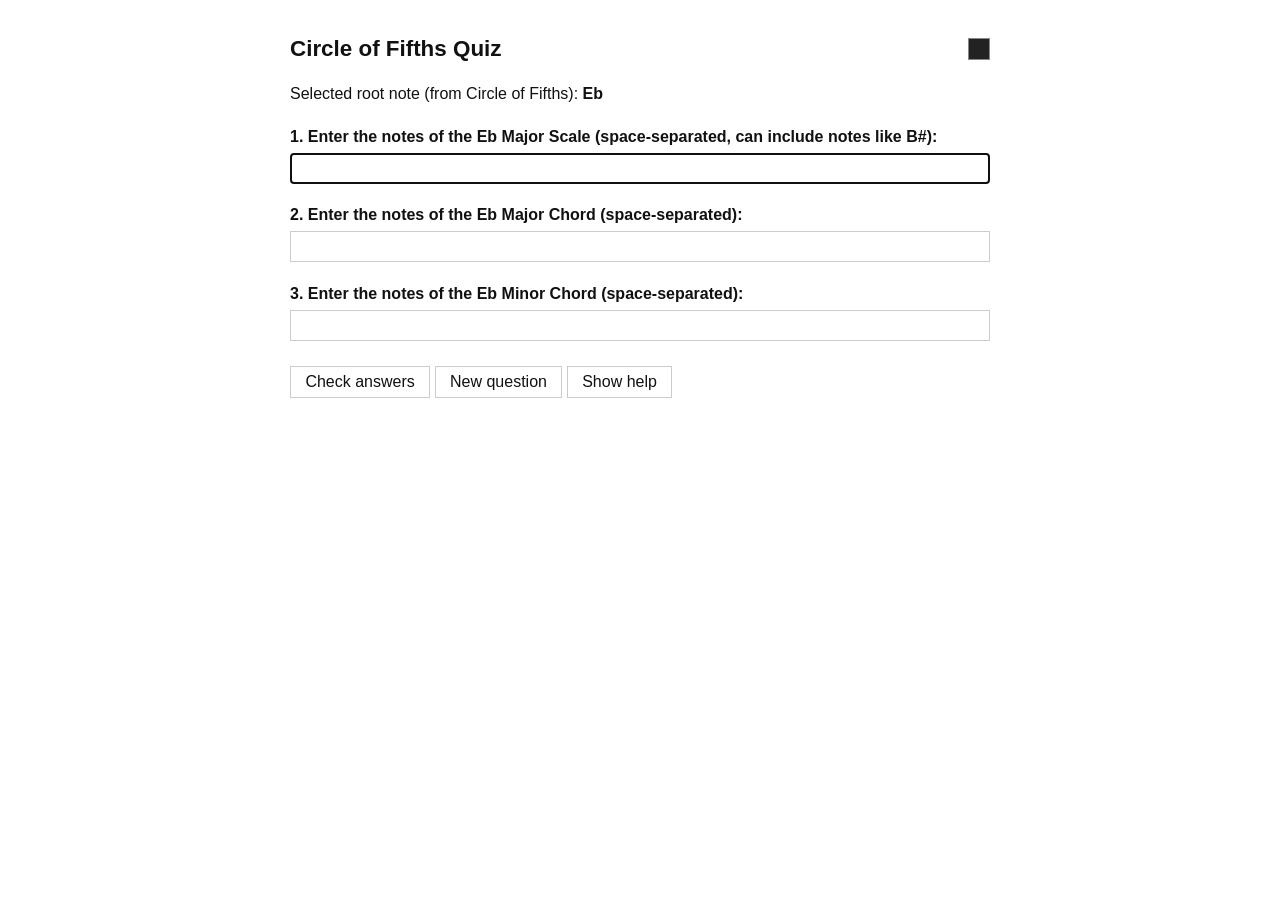
==== fifths/index.html @ 372494ed "added local save" ====
<!DOCTYPE html>
<html lang="en">
<head>
<meta charset="utf-8">
<meta name="viewport" content="width=device-width, initial-scale=1">
<title>Circle of Fifths Quiz</title>
<style>
  :root {
    color-scheme: light;
    --bg: #ffffff;
    --text: #111111;
    --line: #cccccc;
    --field: #ffffff;
    --correct: #0a6b0a;
    --incorrect: #b00000;
    --toggle: #222222;
  }
  html.theme-dark {
    color-scheme: dark;
    --bg: #141414;
    --text: #eeeeee;
    --line: #444444;
    --field: #1e1e1e;
    --correct: #6fcf6f;
    --incorrect: #ff7b7b;
    --toggle: #eeeeee;
  }
  body {
    font-family: sans-serif;
    max-width: 700px;
    margin: 2em auto;
    padding: 0 1em;
    line-height: 1.5;
    background: var(--bg);
    color: var(--text);
  }
  h1 { font-size: 1.4em; margin: 0; }
  .top-bar {
    display: flex;
    align-items: center;
    justify-content: space-between;
    gap: 1em;
  }
  label { display: block; margin-top: 1.2em; font-weight: bold; }
  input[type="text"] {
    width: 100%;
    box-sizing: border-box;
    padding: 0.35em;
    font-size: 1em;
    margin-top: 0.25em;
    background: var(--field);
    color: var(--text);
    border: 1px solid var(--line);
  }
  button {
    font-size: 1em;
    padding: 0.4em 0.9em;
    margin-top: 1.2em;
    cursor: pointer;
    background: var(--field);
    color: var(--text);
    border: 1px solid var(--line);
  }
  .result { margin-top: 0.35em; }
  .correct { color: var(--correct); }
  .incorrect { color: var(--incorrect); }
  .answer { font-family: monospace; }
  #fifths-image {
    display: block;
    margin: 1.5em auto 0;
    max-width: 50%;
    height: auto;
    border: 1px solid var(--line);
  }
  .theme-toggle {
    position: static;
    flex: 0 0 auto;
    width: 22px;
    height: 22px;
    margin: 0;
    padding: 0;
    background: var(--toggle);
    border: 1px solid #888888;
    cursor: pointer;
    z-index: 100;
  }
</style>
</head>
<body>

<div class="top-bar">
  <h1>Circle of Fifths Quiz</h1>
  <button type="button" id="themeToggle" class="theme-toggle"
          aria-label="Toggle dark theme" title="Toggle dark theme"></button>
</div>

<p>Selected root note (from Circle of Fifths): <strong id="root"></strong></p>

<form id="quiz" autocomplete="off">
  <label for="scale">1. Enter the notes of the <span class="quiz-root"></span> Major Scale
    (space-separated, can include notes like B#):</label>
  <input type="text" id="scale" name="scale">
  <div class="result" id="scale-result"></div>

  <label for="maj">2. Enter the notes of the <span class="quiz-root"></span> Major Chord
    (space-separated):</label>
  <input type="text" id="maj" name="maj">
  <div class="result" id="maj-result"></div>

  <label for="min">3. Enter the notes of the <span class="quiz-root"></span> Minor Chord
    (space-separated):</label>
  <input type="text" id="min" name="min">
  <div class="result" id="min-result"></div>

  <button type="submit">Check answers</button>
  <button type="button" id="new-question">New question</button>
  <button type="button" id="help-toggle">Show help</button>
</form>

<img id="fifths-image" src="Circle-of-Fifths.jpg" alt="Circle of Fifths"
     style="display:none;">

<script>
var circleOfFifths = [
  { root: "C",  scale: ["C", "D", "E", "F", "G", "A", "B"],
    maj: ["C", "E", "G"],  min: ["C", "Eb", "G"] },
  { root: "G",  scale: ["G", "A", "B", "C", "D", "E", "F#"],
    maj: ["G", "B", "D"],  min: ["G", "Bb", "D"] },
  { root: "D",  scale: ["D", "E", "F#", "G", "A", "B", "C#"],
    maj: ["D", "F#", "A"], min: ["D", "F", "A"] },
  { root: "A",  scale: ["A", "B", "C#", "D", "E", "F#", "G#"],
    maj: ["A", "C#", "E"], min: ["A", "C", "E"] },
  { root: "E",  scale: ["E", "F#", "G#", "A", "B", "C#", "D#"],
    maj: ["E", "G#", "B"], min: ["E", "G", "B"] },
  { root: "B",  scale: ["B", "C#", "D#", "E", "F#", "G#", "A#"],
    maj: ["B", "D#", "F#"], min: ["B", "D", "F#"] },
  { root: "F#", scale: ["F#", "G#", "A#", "B", "C#", "D#", "E#"],
    maj: ["F#", "A#", "C#"], min: ["F#", "A", "C#"] },
  { root: "C#", scale: ["C#", "D#", "E#", "F#", "G#", "A#", "B#"],
    maj: ["C#", "E#", "G#"], min: ["C#", "E", "G#"] },
  { root: "G#", scale: ["G#", "A#", "B#", "C#", "D#", "E#", "F##"],
    maj: ["G#", "B#", "D#"], min: ["G#", "B", "D#"] },
  { root: "Eb", scale: ["Eb", "F", "G", "Ab", "Bb", "C", "D"],
    maj: ["Eb", "G", "Bb"], min: ["Eb", "Gb", "Bb"] },
  { root: "Bb", scale: ["Bb", "C", "D", "Eb", "F", "G", "A"],
    maj: ["Bb", "D", "F"], min: ["Bb", "Db", "F"] },
  { root: "F",  scale: ["F", "G", "A", "Bb", "C", "D", "E"],
    maj: ["F", "A", "C"],  min: ["F", "Ab", "C"] }
];

var current = null;

function checkAnswer(input, correct) {
  var tokens = input.trim().toLowerCase().split(/\s+/);
  // An empty input produces [""], so treat that as no notes at all.
  if (tokens.length === 1 && tokens[0] === "") tokens = [];

  if (tokens.length !== correct.length) return false;
  for (var i = 0; i < correct.length; i++) {
    if (tokens[i] !== correct[i].toLowerCase()) return false;
  }
  return true;
}

function showResult(id, ok, correctNotes) {
  var el = document.getElementById(id);
  if (ok) {
    el.className = "result correct";
    el.textContent = "Correct!";
  } else {
    el.className = "result incorrect";
    el.innerHTML = 'Incorrect. Correct answer: <span class="answer">' +
                   correctNotes.join(" ") + "</span>";
  }
}

function newQuestion() {
  var index = Math.floor(Math.random() * circleOfFifths.length);
  current = circleOfFifths[index];

  document.getElementById("root").textContent = current.root;
  var roots = document.querySelectorAll(".quiz-root");
  for (var i = 0; i < roots.length; i++) roots[i].textContent = current.root;

  document.getElementById("scale").value = "";
  document.getElementById("maj").value = "";
  document.getElementById("min").value = "";

  ["scale-result", "maj-result", "min-result"].forEach(function (id) {
    var el = document.getElementById(id);
    el.textContent = "";
    el.className = "result";
  });

  document.getElementById("scale").focus();
}

document.getElementById("quiz").addEventListener("submit", function (event) {
  event.preventDefault();
  if (!current) return;

  showResult("scale-result",
             checkAnswer(document.getElementById("scale").value, current.scale),
             current.scale);
  showResult("maj-result",
             checkAnswer(document.getElementById("maj").value, current.maj),
             current.maj);
  showResult("min-result",
             checkAnswer(document.getElementById("min").value, current.min),
             current.min);
});

document.getElementById("new-question").addEventListener("click", newQuestion);

document.getElementById("help-toggle").addEventListener("click", function () {
  var img = document.getElementById("fifths-image");
  var hidden = img.style.display === "none";
  img.style.display = hidden ? "block" : "none";
  this.textContent = hidden ? "Hide help" : "Show help";
});

newQuestion();
</script>

<script>
(function () {
  var root = document.documentElement;
  var toggle = document.getElementById("themeToggle");
  try {
    if (localStorage.getItem("fifths-theme") === "dark") {
      root.classList.add("theme-dark");
    }
  } catch (e) {}
  toggle.addEventListener("click", function () {
    var dark = root.classList.toggle("theme-dark");
    try {
      localStorage.setItem("fifths-theme", dark ? "dark" : "light");
    } catch (e) {}
  });
})();
</script>

<script>
if ("serviceWorker" in navigator && location.protocol !== "file:") {
  window.addEventListener("load", function () {
    navigator.serviceWorker.register("sw.js").catch(function () {});
  });
}
</script>

</body>
</html>
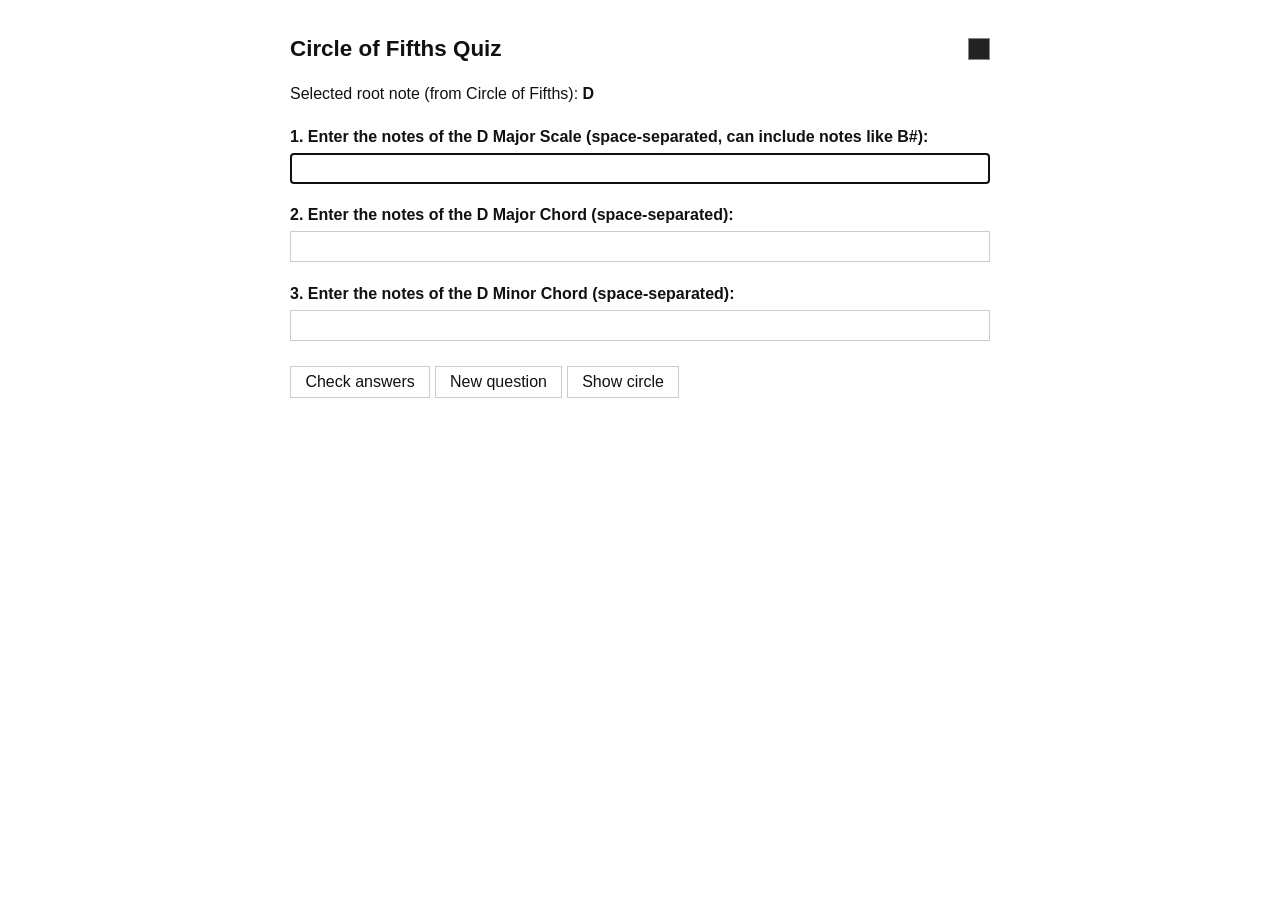
==== commit 8a15a1bc: "circle" ====
--- a/fifths/index.html
+++ b/fifths/index.html
@@ -114,7 +114,7 @@
 
   <button type="submit">Check answers</button>
   <button type="button" id="new-question">New question</button>
-  <button type="button" id="help-toggle">Show help</button>
+  <button type="button" id="help-toggle">Show circle</button>
 </form>
 
 <img id="fifths-image" src="Circle-of-Fifths.jpg" alt="Circle of Fifths"
@@ -216,7 +216,7 @@
   var img = document.getElementById("fifths-image");
   var hidden = img.style.display === "none";
   img.style.display = hidden ? "block" : "none";
-  this.textContent = hidden ? "Hide help" : "Show help";
+  this.textContent = hidden ? "Hide circle" : "Show circle";
 });
 
 newQuestion();
